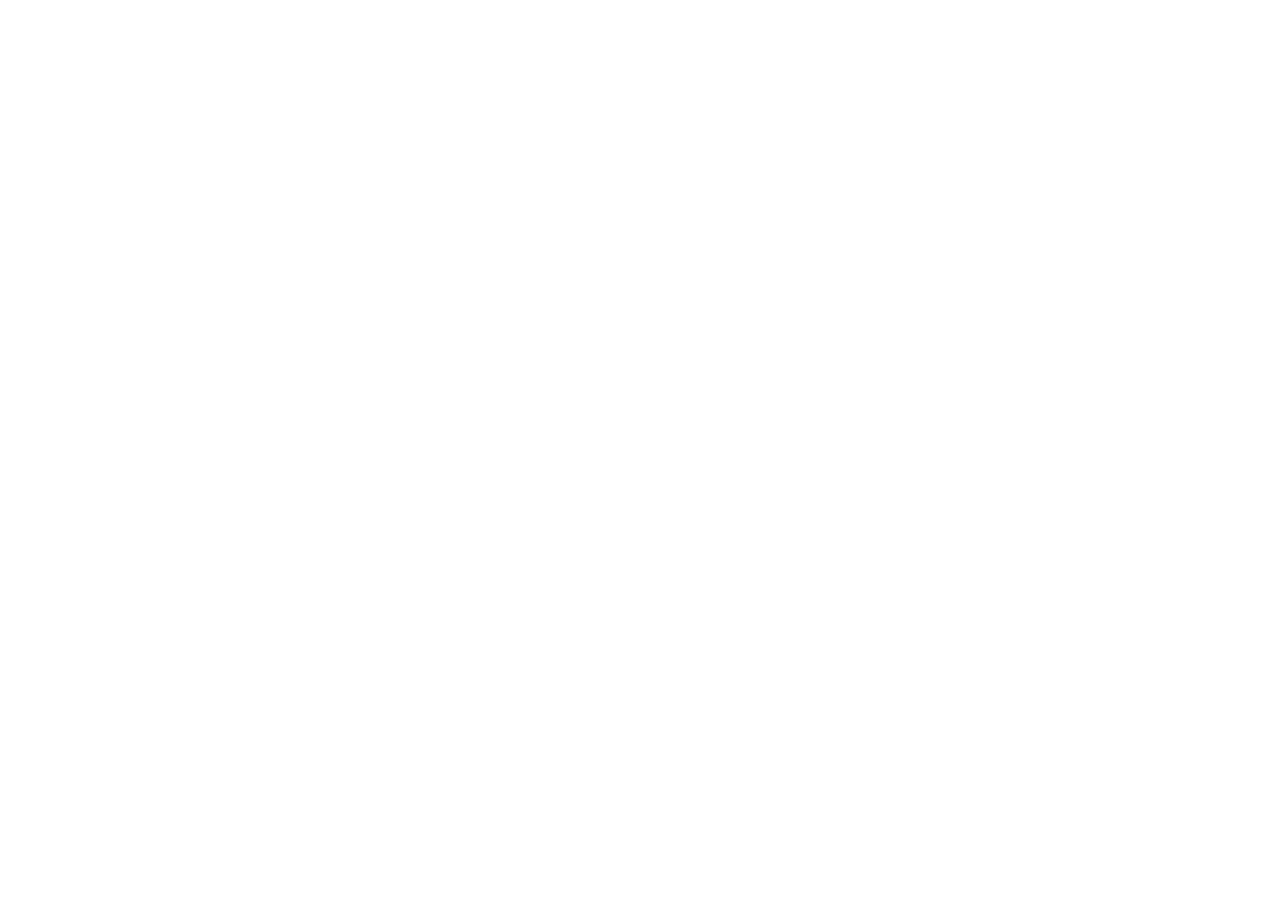
==== index.html @ 72acb076 "More refactoring and junk; clicking on list item seems to overwrite the list value for some reason." ====
<!DOCTYPE html>
<html>
<head>
	<meta charset="utf-8">
	<title>WildGarlic</title>

	<link rel="stylesheet" href="app/css/ipad4jo.css">


</head>
<body onload="App.load()">
	
	
	<script src="jo/js/jo.js"></script>
	
	<script src="app/wildgarlic.js"></script>
	
	
</body>
</html>
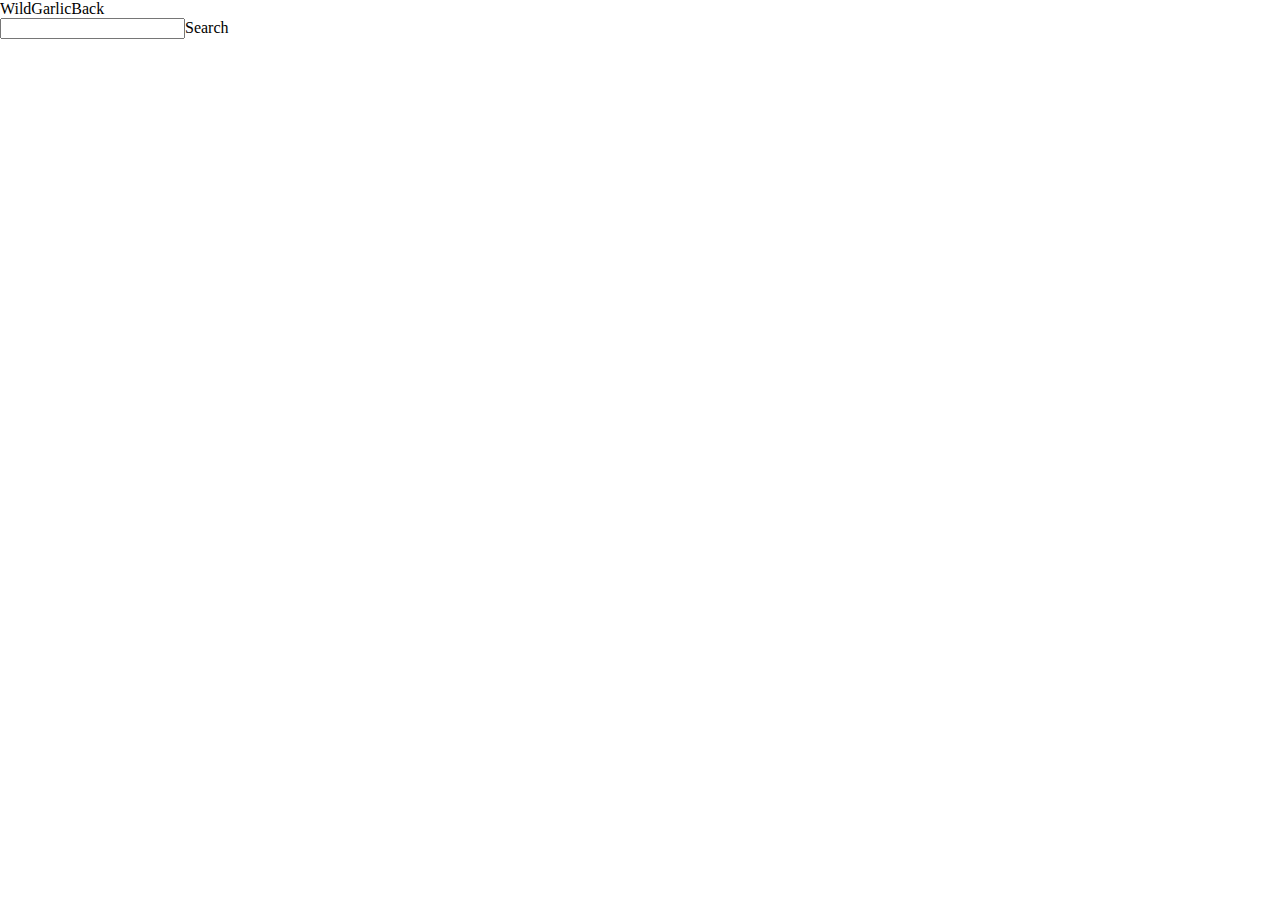
==== commit 8f00473b: "upgraded Jo" ====
--- a/index.html
+++ b/index.html
@@ -4,14 +4,16 @@
 	<meta charset="utf-8">
 	<title>WildGarlic</title>
 
-	<link rel="stylesheet" href="app/css/ipad4jo.css">
+	<!-- <link rel="stylesheet" href="app/css/ipad4jo.css"> -->
+	<!-- <link rel="stylesheet" href="jo/css/webos/webos.css"> -->
+	<link rel="stylesheet" href="jo/css/jo.css">
 
 
 </head>
 <body onload="App.load()">
 	
 	
-	<script src="jo/js/jo.js"></script>
+	<script src="jo/jo.js"></script>
 	
 	<script src="app/wildgarlic.js"></script>
 	
